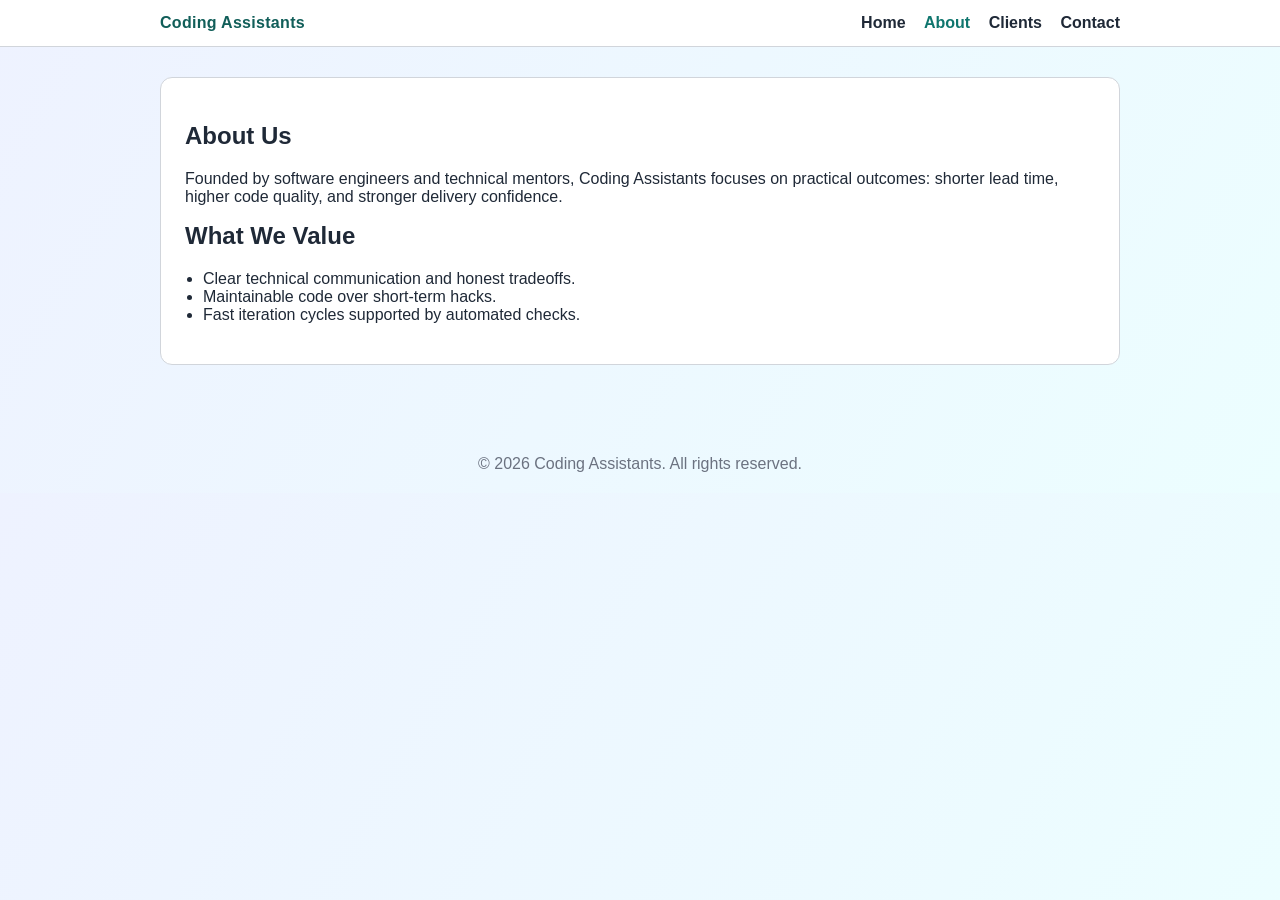
==== src/html/about.html @ 55eff81a "Reorganized files" ====
<!doctype html>
<html lang="en">
<head>
  <meta charset="UTF-8">
  <meta name="viewport" content="width=device-width, initial-scale=1.0">
  <title>Coding Assistants | About</title>
  <link rel="stylesheet" href="../css/styles.css">
  <script src="../js/main.js" defer></script>
</head>
<body>
  <header>
    <div class="nav-wrap">
      <div class="brand">Coding Assistants</div>
      <nav>
        <a href="index.html">Home</a>
        <a href="about.html">About</a>
        <a href="clients.html">Clients</a>
        <a href="contact.html">Contact</a>
      </nav>
    </div>
  </header>

  <main>
    <section class="card">
      <h1>About Us</h1>
      <p>
        Founded by software engineers and technical mentors, Coding Assistants focuses on practical outcomes:
        shorter lead time, higher code quality, and stronger delivery confidence.
      </p>
      <h2>What We Value</h2>
      <ul>
        <li>Clear technical communication and honest tradeoffs.</li>
        <li>Maintainable code over short-term hacks.</li>
        <li>Fast iteration cycles supported by automated checks.</li>
      </ul>
    </section>
  </main>

  <footer>
    &copy; <span id="year"></span> Coding Assistants. All rights reserved.
  </footer>
</body>
</html>
---- src/css/styles.css ----
:root {
  --bg: #f4f7fb;
  --surface: #ffffff;
  --text: #1f2937;
  --muted: #6b7280;
  --primary: #0f766e;
  --primary-strong: #115e59;
  --accent: #f59e0b;
  --border: #d1d5db;
}

* {
  box-sizing: border-box;
}

body {
  margin: 0;
  font-family: "Segoe UI", Tahoma, Geneva, Verdana, sans-serif;
  color: var(--text);
  background: linear-gradient(120deg, #eef2ff 0%, #ecfeff 100%);
}

header {
  background: var(--surface);
  border-bottom: 1px solid var(--border);
  position: sticky;
  top: 0;
}

.nav-wrap {
  max-width: 1000px;
  margin: 0 auto;
  padding: 14px 20px;
  display: flex;
  justify-content: space-between;
  align-items: center;
}

.brand {
  font-weight: 700;
  color: var(--primary-strong);
  letter-spacing: 0.3px;
}

nav a {
  text-decoration: none;
  color: var(--text);
  margin-left: 14px;
  font-weight: 600;
}

nav a.active,
nav a:hover {
  color: var(--primary);
}

main {
  max-width: 1000px;
  margin: 30px auto;
  padding: 0 20px 40px;
}

.hero,
.card,
.grid article,
form {
  background: var(--surface);
  border: 1px solid var(--border);
  border-radius: 12px;
  padding: 24px;
}

.hero h1 {
  margin-top: 0;
  font-size: 2rem;
}

.cta {
  display: inline-block;
  margin-top: 10px;
  background: var(--primary);
  color: #fff;
  text-decoration: none;
  border-radius: 8px;
  padding: 10px 14px;
  font-weight: 600;
}

.cta:hover {
  background: var(--primary-strong);
}

.grid {
  display: grid;
  grid-template-columns: repeat(auto-fit, minmax(220px, 1fr));
  gap: 16px;
  margin-top: 18px;
}

h2 {
  margin-top: 0;
}

ul {
  padding-left: 18px;
}

label {
  display: block;
  font-weight: 600;
  margin-bottom: 8px;
}

input,
textarea {
  width: 100%;
  padding: 10px;
  border: 1px solid var(--border);
  border-radius: 8px;
  margin-top: 6px;
  margin-bottom: 16px;
}

button {
  background: var(--accent);
  color: #111827;
  border: none;
  border-radius: 8px;
  padding: 10px 14px;
  font-weight: 700;
  cursor: pointer;
}

button:hover {
  opacity: 0.9;
}

#form-message {
  margin-top: 12px;
  font-weight: 600;
  color: var(--primary-strong);
}

footer {
  text-align: center;
  padding: 20px;
  color: var(--muted);
}
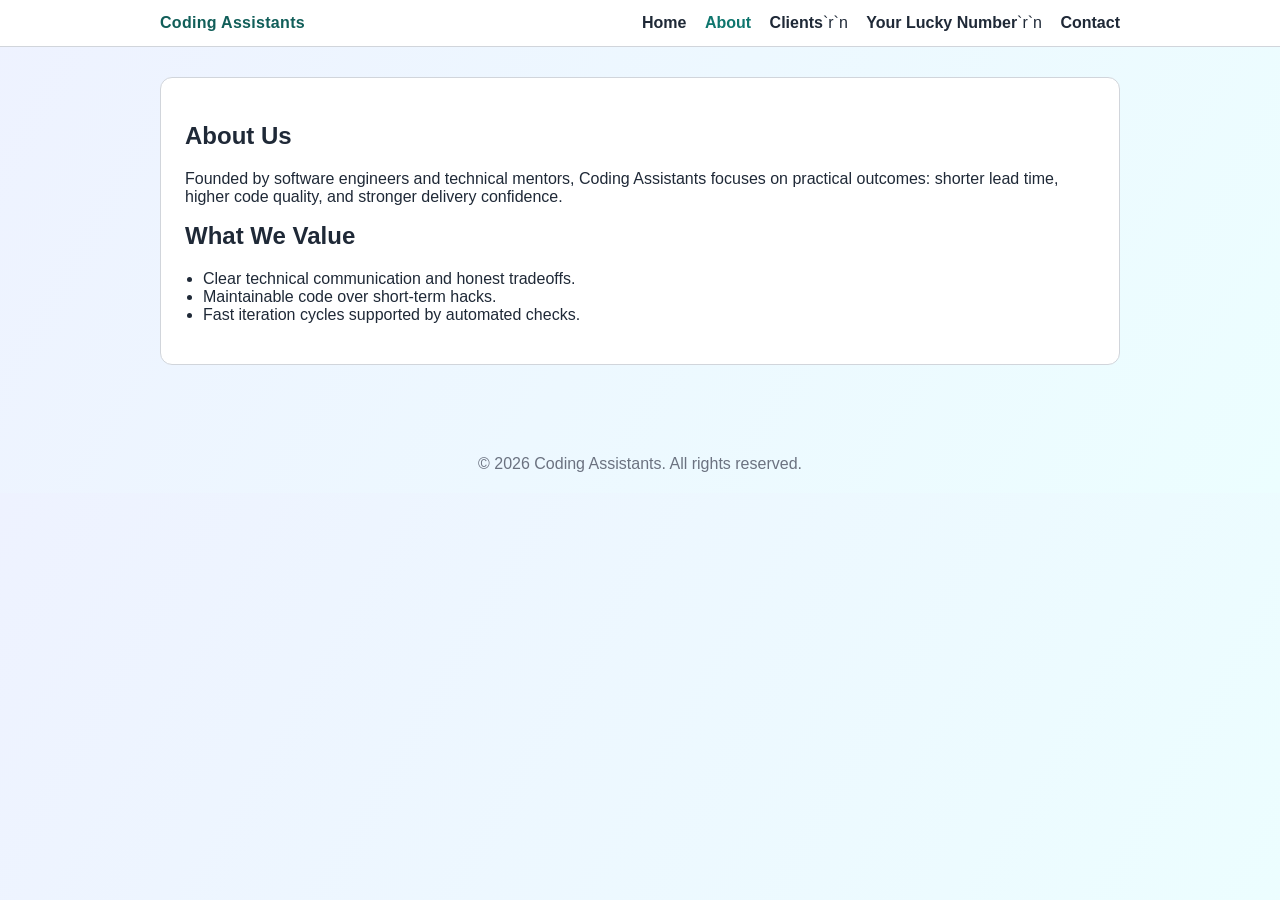
==== commit be1d0ecf: "feat: add lucky number page and navigation link - Add a new "Your Lucky Number" page that displays a" ====
--- a/src/html/about.html
+++ b/src/html/about.html
@@ -14,8 +14,7 @@
       <nav>
         <a href="index.html">Home</a>
         <a href="about.html">About</a>
-        <a href="clients.html">Clients</a>
-        <a href="contact.html">Contact</a>
+        <a href="clients.html">Clients</a>`r`n        <a href="your-lucky-number.html">Your Lucky Number</a>`r`n        <a href="contact.html">Contact</a>
       </nav>
     </div>
   </header>
@@ -41,3 +40,4 @@
   </footer>
 </body>
 </html>
+
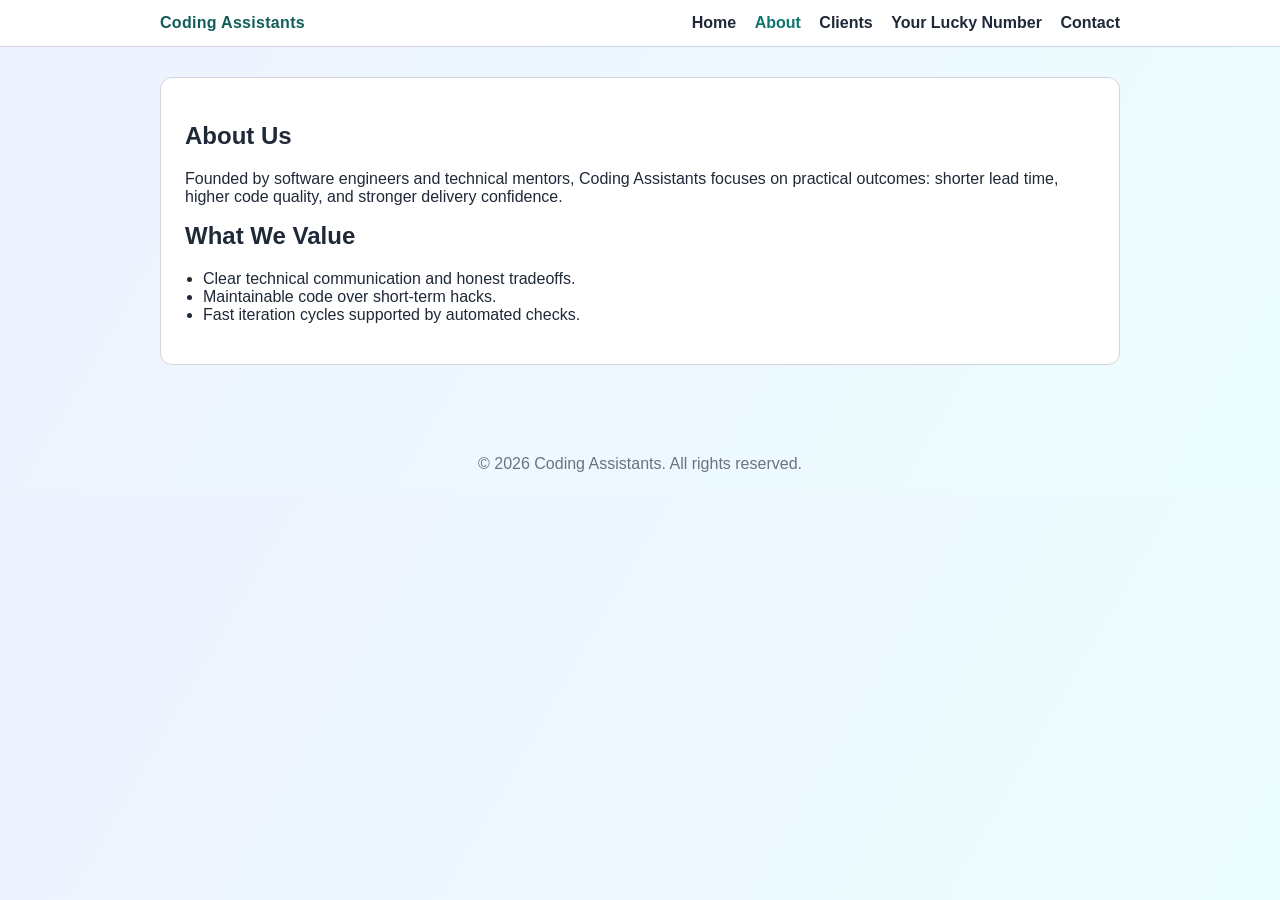
==== commit f2282c8a: "fix: remove literal `r`n text from website navigation - Replace accidental escaped newline text in n" ====
--- a/src/html/about.html
+++ b/src/html/about.html
@@ -14,7 +14,9 @@
       <nav>
         <a href="index.html">Home</a>
         <a href="about.html">About</a>
-        <a href="clients.html">Clients</a>`r`n        <a href="your-lucky-number.html">Your Lucky Number</a>`r`n        <a href="contact.html">Contact</a>
+        <a href="clients.html">Clients</a>
+        <a href="your-lucky-number.html">Your Lucky Number</a>
+        <a href="contact.html">Contact</a>
       </nav>
     </div>
   </header>
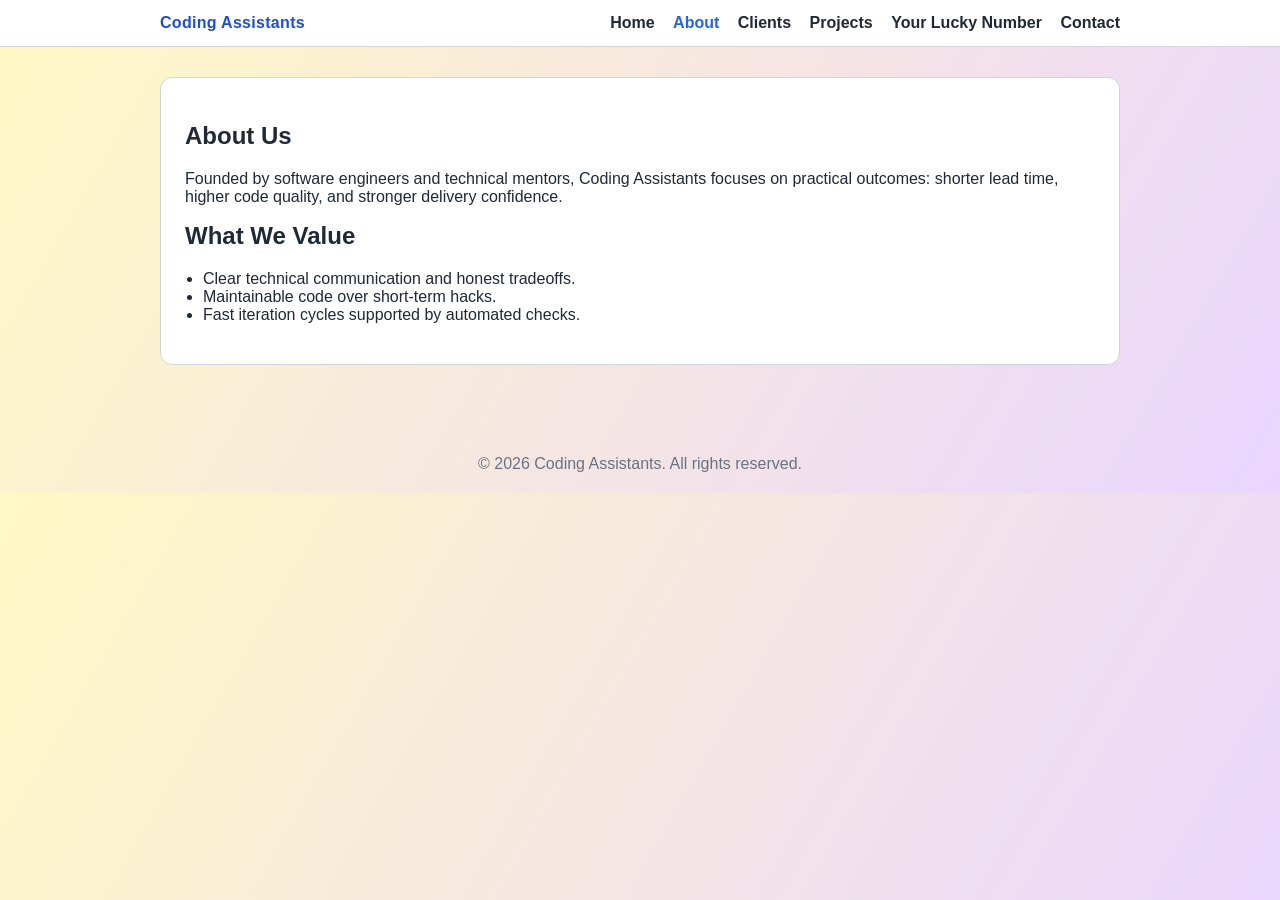
==== commit e97aa5d9: "feat: add projects page with famous website-inspired portfolio - Add new Projects page showcasing Co" ====
--- a/src/html/about.html
+++ b/src/html/about.html
@@ -15,6 +15,7 @@
         <a href="index.html">Home</a>
         <a href="about.html">About</a>
         <a href="clients.html">Clients</a>
+        <a href="projects.html">Projects</a>
         <a href="your-lucky-number.html">Your Lucky Number</a>
         <a href="contact.html">Contact</a>
       </nav>
@@ -43,3 +44,4 @@
 </body>
 </html>
 
+
--- a/src/css/styles.css
+++ b/src/css/styles.css
@@ -3,9 +3,9 @@
   --surface: #ffffff;
   --text: #1f2937;
   --muted: #6b7280;
-  --primary: #0f766e;
-  --primary-strong: #115e59;
-  --accent: #f59e0b;
+  --primary: #2563eb;
+  --primary-strong: #1d4ed8;
+  --accent: #2563eb;
   --border: #d1d5db;
 }
 
@@ -17,7 +17,7 @@
   margin: 0;
   font-family: "Segoe UI", Tahoma, Geneva, Verdana, sans-serif;
   color: var(--text);
-  background: linear-gradient(120deg, #eef2ff 0%, #ecfeff 100%);
+  background: linear-gradient(120deg, #fff9c4 0%, #e9d5ff 100%);
 }
 
 header {
@@ -123,7 +123,7 @@
 
 button {
   background: var(--accent);
-  color: #111827;
+  color: #ffffff;
   border: none;
   border-radius: 8px;
   padding: 10px 14px;
@@ -132,7 +132,7 @@
 }
 
 button:hover {
-  opacity: 0.9;
+  background: var(--primary-strong);
 }
 
 #form-message {
